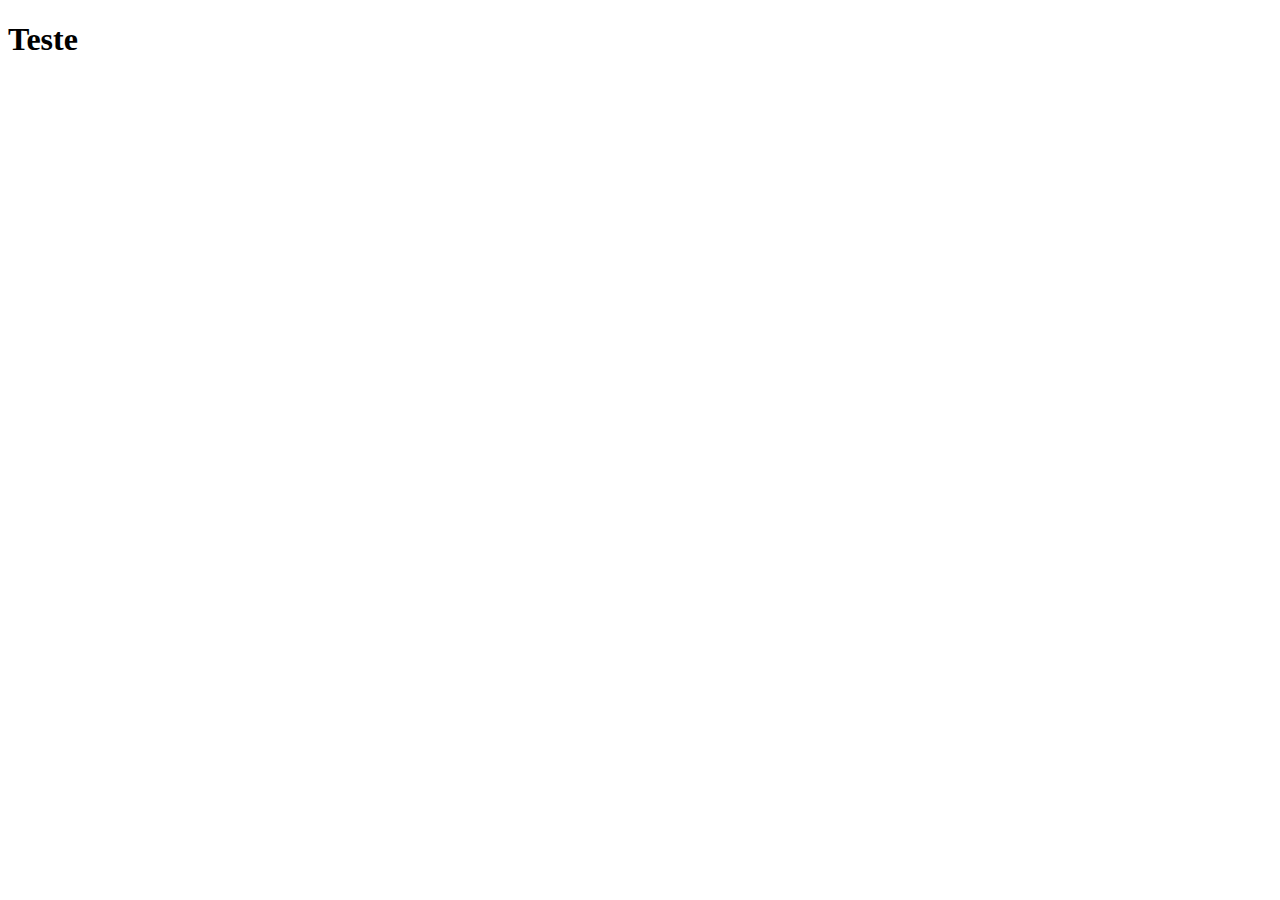
==== proa_profissão/index.html @ b42a4cbe "Teste" ====
<!DOCTYPE html>
<html lang="en">
<head>
    <meta charset="UTF-8">
    <meta name="viewport" content="width=, initial-scale=1.0">
    <title>Document</title>
</head>
<body>
    <h1>
        Teste 
    </h1>
</body>
</html>
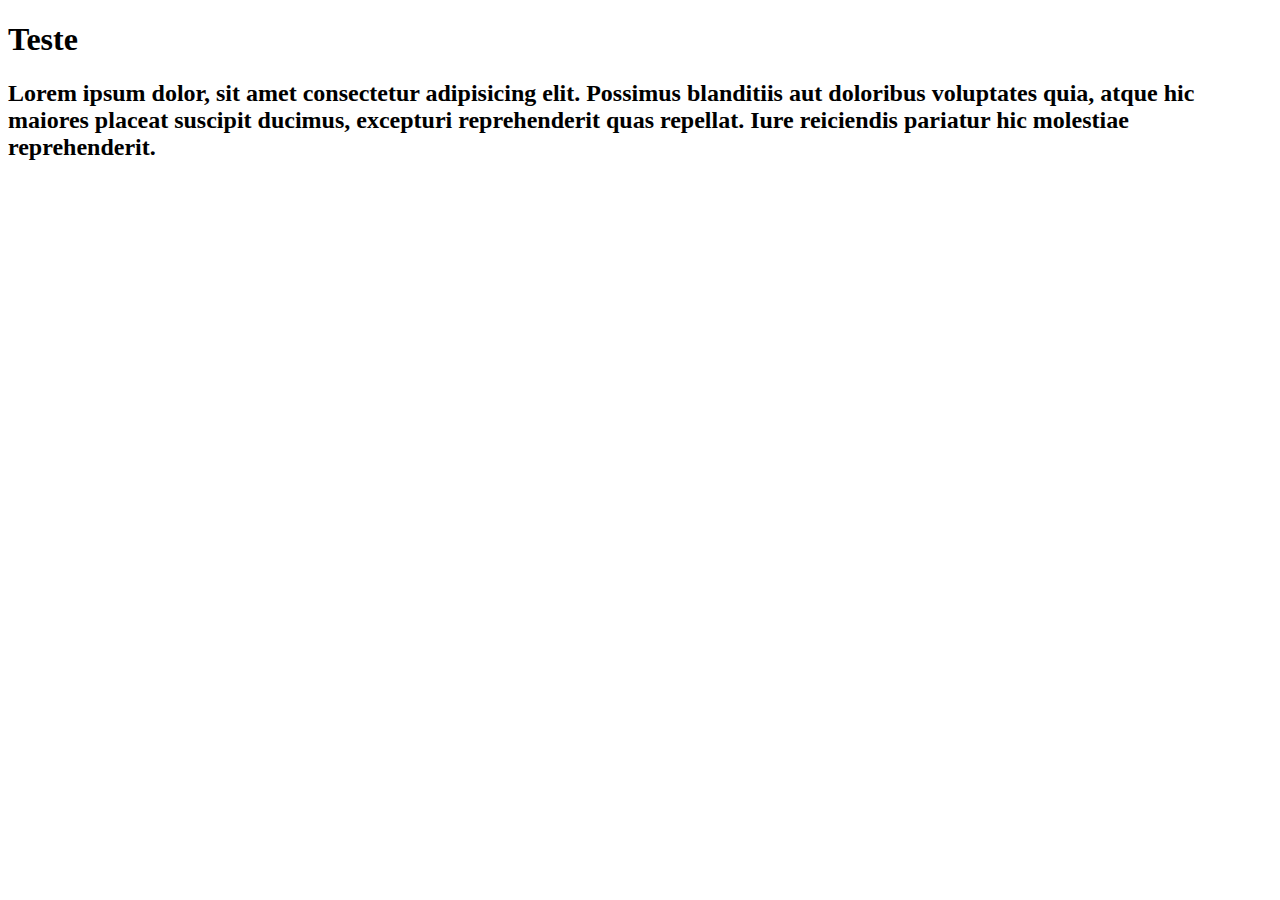
==== commit dee76283: "tag adicionada" ====
--- a/proa_profissão/index.html
+++ b/proa_profissão/index.html
@@ -9,5 +9,6 @@
     <h1>
         Teste 
     </h1>
+    <h2>Lorem ipsum dolor, sit amet consectetur adipisicing elit. Possimus blanditiis aut doloribus voluptates quia, atque hic maiores placeat suscipit ducimus, excepturi reprehenderit quas repellat. Iure reiciendis pariatur hic molestiae reprehenderit.</h2>
 </body>
 </html>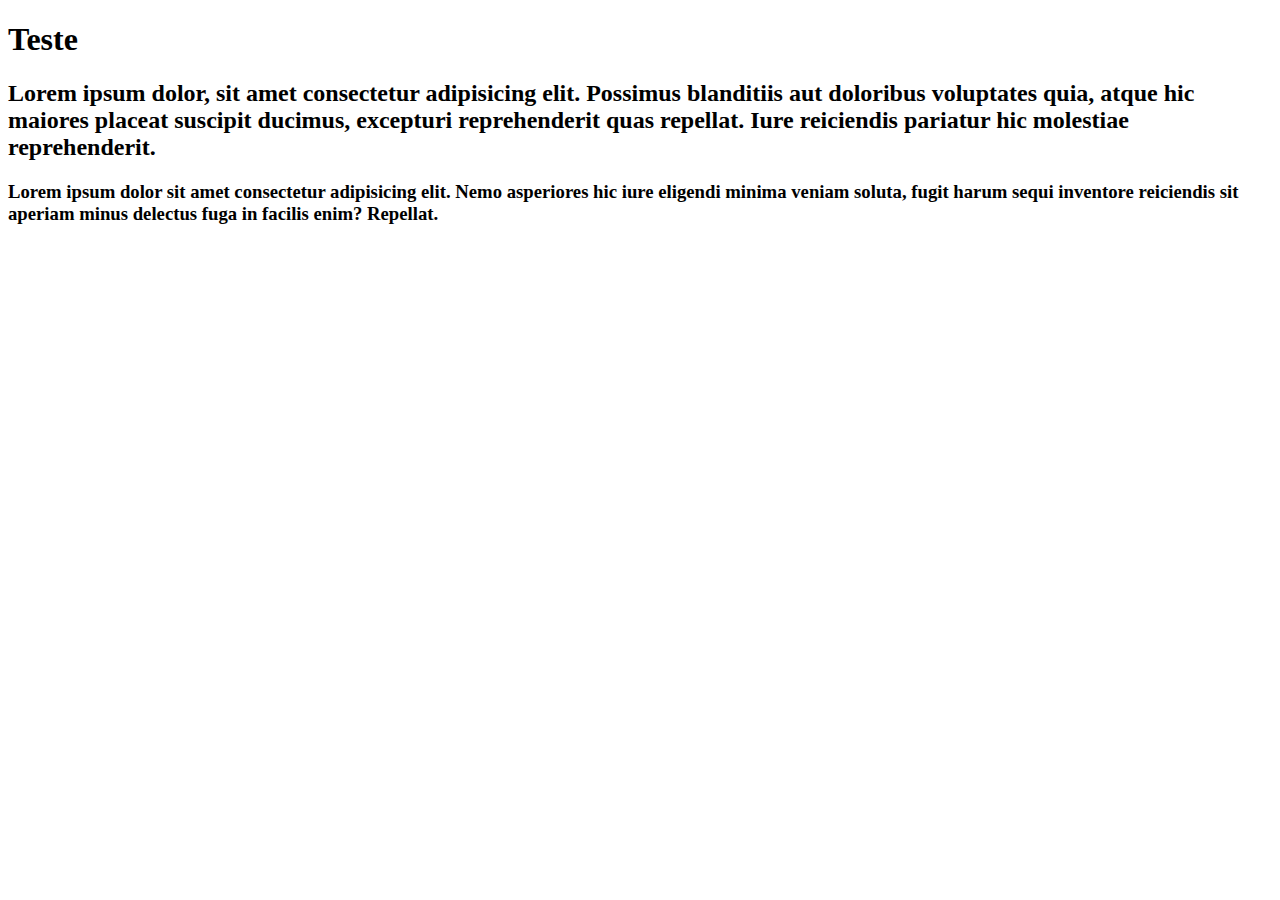
==== commit 7f86f41c: "Update index.html" ====
--- a/proa_profissão/index.html
+++ b/proa_profissão/index.html
@@ -10,5 +10,6 @@
         Teste 
     </h1>
     <h2>Lorem ipsum dolor, sit amet consectetur adipisicing elit. Possimus blanditiis aut doloribus voluptates quia, atque hic maiores placeat suscipit ducimus, excepturi reprehenderit quas repellat. Iure reiciendis pariatur hic molestiae reprehenderit.</h2>
+    <h3>Lorem ipsum dolor sit amet consectetur adipisicing elit. Nemo asperiores hic iure eligendi minima veniam soluta, fugit harum sequi inventore reiciendis sit aperiam minus delectus fuga in facilis enim? Repellat.</h3>
 </body>
 </html>